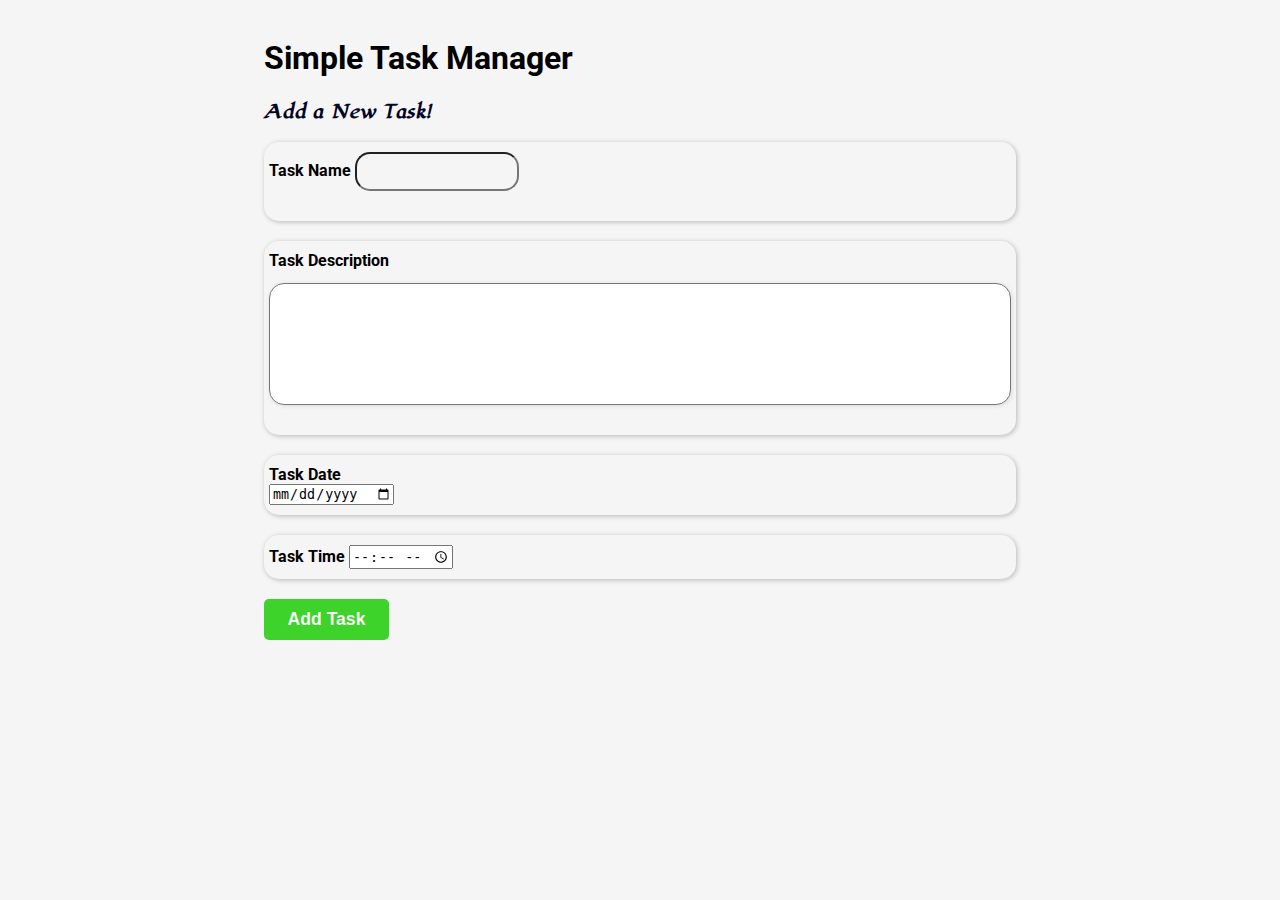
==== addTask.html @ a5cf7765 "Minor additions" ====
<!DOCTYPE html>
<html lang="en">
<head>
    <meta charset="UTF-8">
    <meta name="viewport" content="width=device-width, initial-scale=1.0">
    <title>Document</title>
    <link rel = "stylesheet" href = "style.css">
    <script src = "script.js"></script>
</head>
<body>
    <div class="heading-text">
        <h1> Simple Task Manager </h1>
        <h3 class="sub-slogan"> Add a New Task! </h3>
    </div>
    <form class="add-task-form"> 
        <div class="form-item"> 
            <label for="task-name"> Task Name </label>
            <input type="text" name="task-name" id="task-name">
        </div>
        <div class="form-item description-container"> 
            <label for="task-desc"> Task Description </label>
            <textarea class="description" maxlength="250"> </textarea>
        </div>
        <div class="form-item">
            <div> 
                <label for="task-date"> Task Date </label>
            </div>
            <input type="date" name="task-date" id="task-date">
        </div> 
        <div class="form-item"> 
            <label for="task-time"> Task Time </label>
            <input type="time" name="task-time" id="task-time">
        </div>

        <button class="add-task"> Add Task </button>
    </form>
</body>
</html>
---- style.css ----
@import url('https://fonts.googleapis.com/css2?family=Roboto&display=swap');
@import url('https://fonts.googleapis.com/css2?family=Lugrasimo&display=swap');
body{
    height: 95vh;
    padding: 10px 20%;
    background-color: #f5f5f5;
    font-family: 'Roboto', sans-serif;
}

header{
    display: flex;
    justify-content: space-between;
    align-items: center;
    margin-bottom: 20px;
}

.sub-slogan{
    font-family: 'Lugrasimo', cursive;
    font-size: 1.15rem;
    color: #050525;
}
/* Add Task Button */
.add-task{
    padding: 10px; 
    background-color: #3ed32a;
    border: none;
    border-radius: 5px;
    color: #f6f6f6;
    font-weight: bold;
    font-size: 1.1rem;
    width: 125px;
}
.add-task:hover{
    transition: 0.5s ease-in;
    background-color: #2ebd1f;
    cursor: pointer;
}

/* ==== TASK OBJECT SECTION ==== */

.content{
    display: flex;
    flex-direction: column;
    justify-content: left;
}

/* Task Heading */
.task-container{
    width: 100%;
    background-color: #fff;
    margin: 10px 5%;
    padding: 20px;
    border-radius: 5px;
    box-shadow: 0 0 10px rgba(0,0,0,0.1);
}

.task-item{
    margin-bottom: 20px;
}

/* Task form inputs */

.task-form{
    display: flex;
    flex-direction: column;
    justify-content: left;
    align-items: left;
}

.form-item{
    padding: 10px 5px;
    border-radius: 15px; 
    box-shadow: 1px 1px 5px rgba(0,0,0,0.25); 
    margin-bottom: 20px;
}

label{
    font-weight: bold;
    margin-bottom: 12.5px;
}

.description-container{
    display: flex;
    flex-direction: column;
}

.description{
    padding: 10px 5px;
    border-radius: 15px; 
    box-shadow: 1px 1px 5px rgba(0,0,0,0.1); 
    margin-bottom: 20px;
    resize: none;
    height: 100px;
}

input[type="text"] {
    width: 150px;
    padding: 10px 5px;
    border-radius: 15px; 
    background-color: transparent;
    margin-bottom: 20px;
}
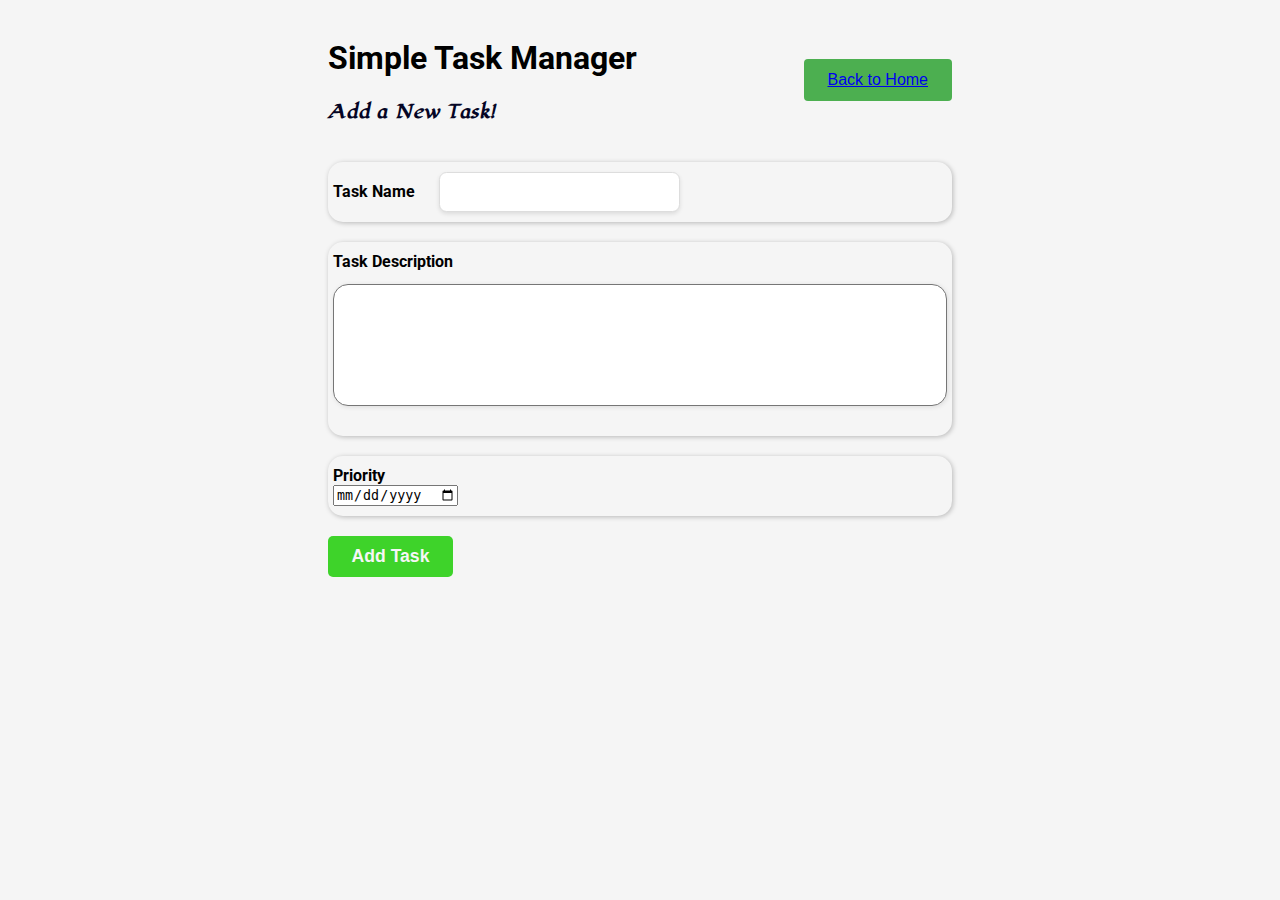
==== commit 6a89907d: "Adding functionality to the task manager." ====
--- a/addTask.html
+++ b/addTask.html
@@ -5,13 +5,16 @@
     <meta name="viewport" content="width=device-width, initial-scale=1.0">
     <title>Document</title>
     <link rel = "stylesheet" href = "style.css">
-    <script src = "script.js"></script>
+    <script type="module" src="./index.js"></script>
 </head>
 <body>
-    <div class="heading-text">
-        <h1> Simple Task Manager </h1>
-        <h3 class="sub-slogan"> Add a New Task! </h3>
-    </div>
+    <header>
+        <div class="heading-text">
+            <h1> Simple Task Manager </h1>
+            <h3 class="sub-slogan"> Add a New Task! </h3>
+        </div>
+        <button> <a href=index.html> Back to Home </a> </button>
+    </header>
     <form class="add-task-form"> 
         <div class="form-item"> 
             <label for="task-name"> Task Name </label>
@@ -23,15 +26,10 @@
         </div>
         <div class="form-item">
             <div> 
-                <label for="task-date"> Task Date </label>
+                <label for="task-date"> Priority </label>
             </div>
             <input type="date" name="task-date" id="task-date">
         </div> 
-        <div class="form-item"> 
-            <label for="task-time"> Task Time </label>
-            <input type="time" name="task-time" id="task-time">
-        </div>
-
         <button class="add-task"> Add Task </button>
     </form>
 </body>
--- a/style.css
+++ b/style.css
@@ -2,7 +2,7 @@
 @import url('https://fonts.googleapis.com/css2?family=Lugrasimo&display=swap');
 body{
     height: 95vh;
-    padding: 10px 20%;
+    padding: 10px 25%;
     background-color: #f5f5f5;
     font-family: 'Roboto', sans-serif;
 }
@@ -46,7 +46,6 @@
 
 /* Task Heading */
 .task-container{
-    width: 100%;
     background-color: #fff;
     margin: 10px 5%;
     padding: 20px;
@@ -55,16 +54,31 @@
 }
 
 .task-item{
-    margin-bottom: 20px;
+    max-width: 300px;
+    border: 1px solid #ddd;
+    border-radius: 8px;
+    background-color: #fff;
+    padding: 10px 20px;
+    margin-bottom: 15px;
+    box-shadow: 0 2px 4px rgba(0, 0, 0, 0.1);
+    overflow: hidden;
 }
 
+.task-title{
+    color: #0f0f0f;
+    font-size: 28px;
+    font-weight: bold;
+}
+.task-description{
+    
+}
 /* Task form inputs */
 
 .task-form{
     display: flex;
     flex-direction: column;
     justify-content: left;
-    align-items: left;
+    align-items: center;
 }
 
 .form-item{
@@ -94,9 +108,33 @@
 }
 
 input[type="text"] {
-    width: 150px;
-    padding: 10px 5px;
-    border-radius: 15px; 
-    background-color: transparent;
-    margin-bottom: 20px;
-}+    margin-left: 20px;
+    padding: 10px 16px;
+    font-size: 16px;
+    border: 1px solid #ddd;
+    border-radius: 7.5px;
+    background-color: #fff;
+    color: #333;
+    box-shadow: 0 2px 4px rgba(0, 0, 0, 0.1);
+    transition: border-color 0.3s ease;
+}
+
+button {
+    display: inline-block;
+    padding: 12px 24px;
+    background-color: #4CAF50;
+    color: #fff;
+    text-decoration: none;
+    text-align: center;
+    border-radius: 4px;
+    border: none;
+    transition: background-color 0.3s ease;
+    font-size: 1rem;
+    cursor: pointer;
+}
+        
+button:hover {
+    background-color: #45a049;
+}
+
+/* Task images */